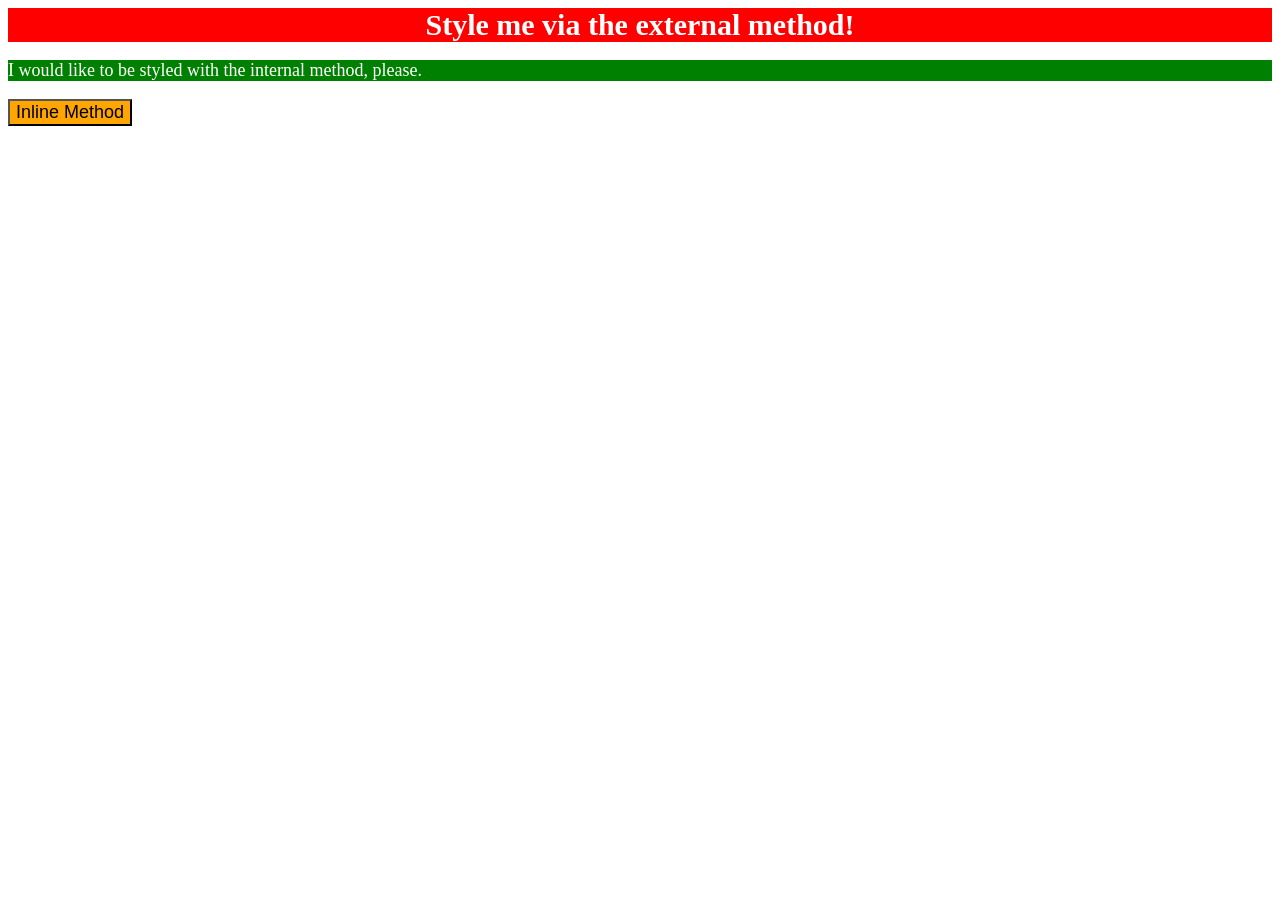
==== foundations/intro-to-css/01-css-methods/index.html @ 7fef922c "our first css method" ====
<!DOCTYPE html>
<html lang="en">
  <head>
    <meta charset="UTF-8">
    <meta http-equiv="X-UA-Compatible" content="IE=edge">
    <meta name="viewport" content="width=device-width, initial-scale=1.0">
    <title>Methods for Adding CSS</title>
    <link rel="stylesheet" href="style.css">
    <head>
      <style>
        p{background-color: green;
    color: white;
     font-size: 18px;}
      </style>
    </head>
  <body>
    
  </body>
  
    <div>Style me via the external method!</div>
    <p>I would like to be styled with the internal method, please.</p>
    <button>Inline Method</button>
  </body>
</html>
---- foundations/intro-to-css/01-css-methods/style.css ----
div{background-color: red;
    color: white;
     align-items: center;
    font-weight: bold;
    text-align: center;
font-size: 30px;}
    
     button{background-color: orange;
    font-size: 18px;}
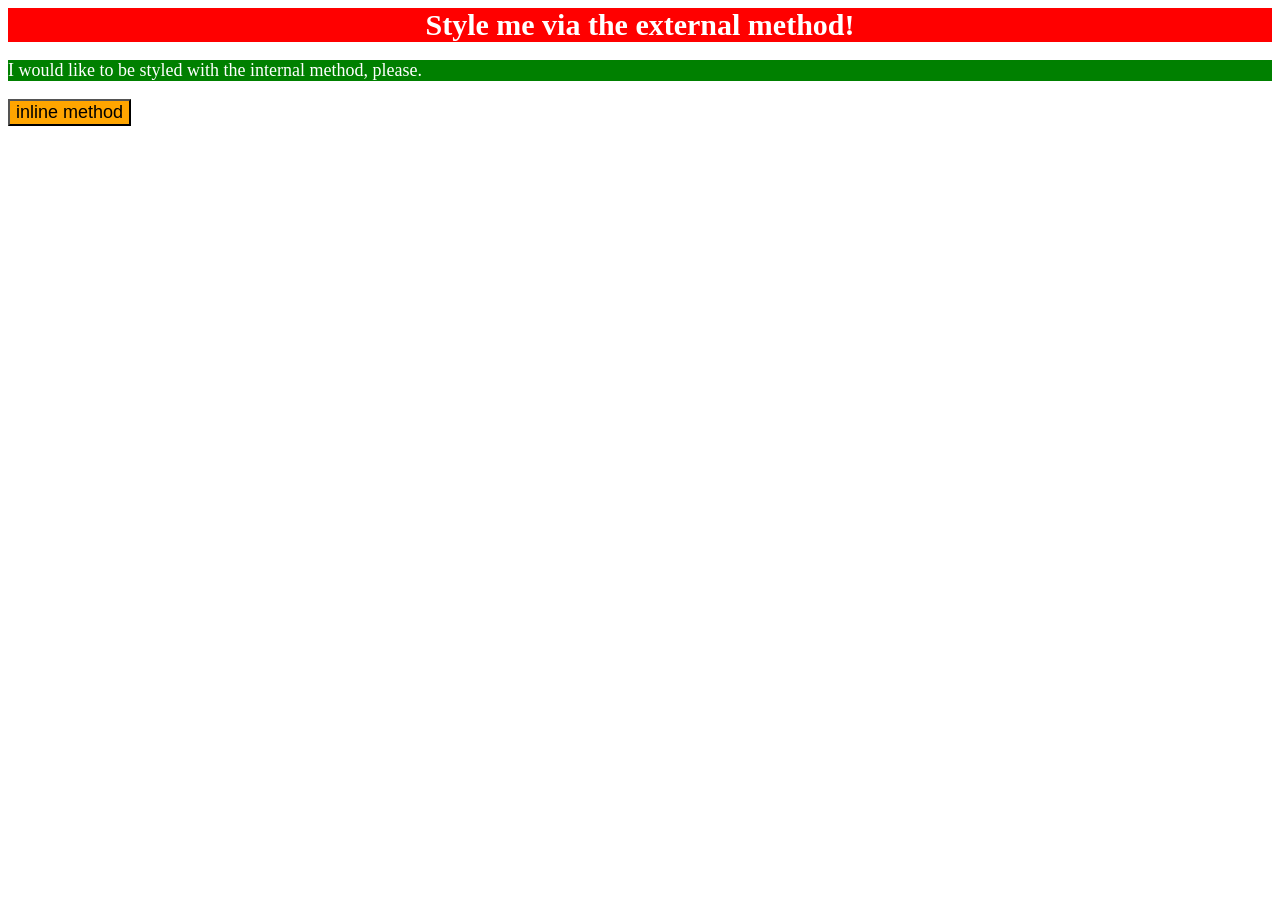
==== commit 37bdcc0c: "complete the class and id slectors" ====
--- a/foundations/intro-to-css/01-css-methods/index.html
+++ b/foundations/intro-to-css/01-css-methods/index.html
@@ -19,6 +19,7 @@
   
     <div>Style me via the external method!</div>
     <p>I would like to be styled with the internal method, please.</p>
-    <button>Inline Method</button>
+    <button style=" background-color: orange;
+    font-size: 18px;}">inline method</button>
   </body>
 </html>
